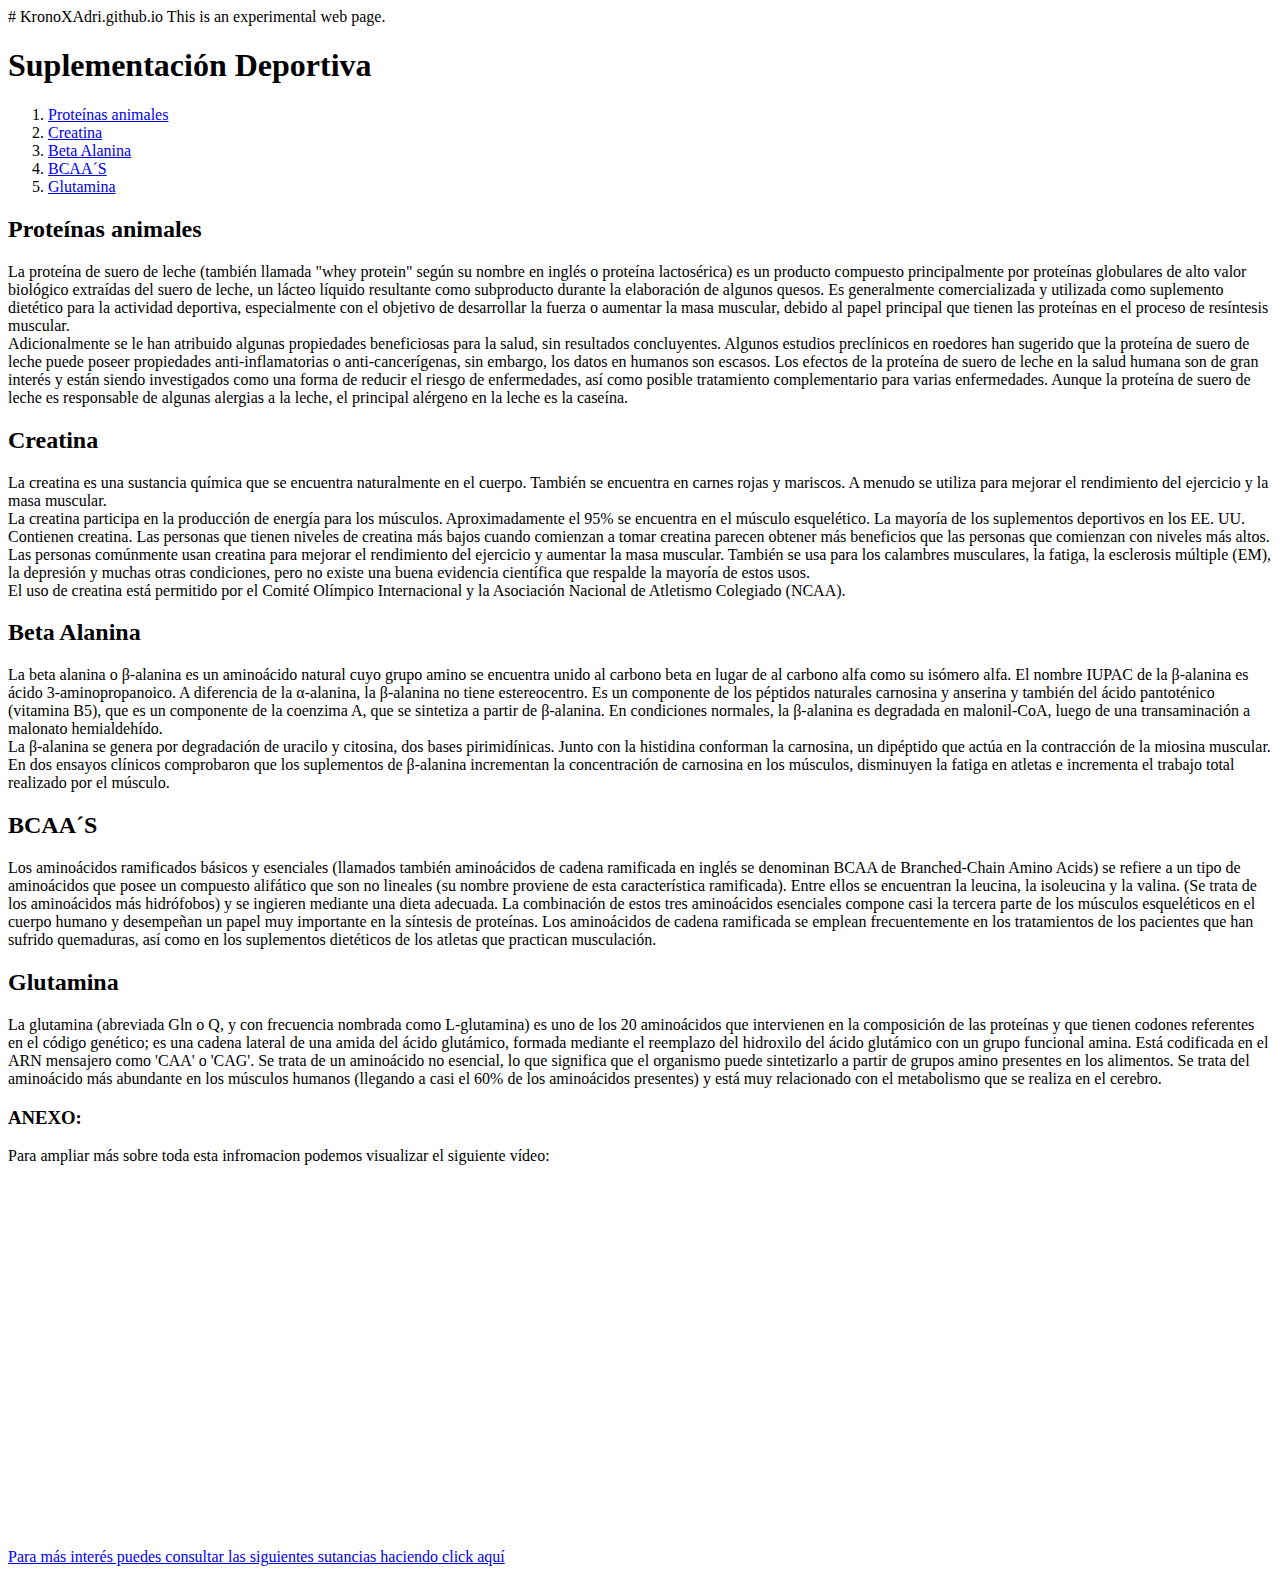
==== index.html @ 8946956f "Cambiamos el readme por el index" ====
# KronoXAdri.github.io
This is an experimental web page.
<!DOCTYPE HTML>
<html>
	<head>
		<title> Analísis De Sustancias Deportivas </title>
		<meta charset="UTF-8">
		<link rel="stylesheet" href="EstilosPagina.css">
	</head>
	<body>
		<header>
			<h1 id="Titulo"> Suplementación Deportiva </h1>
		</header>
		<nav> 
			<ol id="Lista1">
				<li> <a href="#Proteina" id="ProteinaLI"> Proteínas animales </a> </li>
				<li> <a href="#Creatina" id="CreatinaLI"> Creatina </a> </li>
				<li> <a href="#Beta" id="BetaLI"> Beta Alanina </a> </li>
				<li> <a href="#BCAA" id="BCAALI"> BCAA´S </a> </li>
				<li> <a href="#Glutamina" id="GlutaminaLI"> Glutamina </a> </li>
			</ol>
		</nav>
		<section>
			<article>
				<h2 id="Proteina"> Proteínas animales </h2>
				<p> La proteína de suero de leche (también llamada "whey protein" según su nombre en inglés o proteína lactosérica) es un producto compuesto principalmente por proteínas globulares de alto valor biológico extraídas del suero de leche, un lácteo líquido resultante como subproducto durante la elaboración de algunos quesos. Es generalmente comercializada y utilizada como suplemento dietético para la actividad deportiva, especialmente con el objetivo de desarrollar la fuerza o aumentar la masa muscular, debido al papel principal que tienen las proteínas en el proceso de resíntesis muscular. <br>
					Adicionalmente se le han atribuido algunas propiedades beneficiosas para la salud, sin resultados concluyentes. Algunos estudios preclínicos en roedores han sugerido que la proteína de suero de leche puede poseer propiedades anti-inflamatorias o anti-cancerígenas, sin embargo, los datos en humanos son escasos. Los efectos de la proteína de suero de leche en la salud humana son de gran interés y están siendo investigados como una forma de reducir el riesgo de enfermedades, así como posible tratamiento complementario para varias enfermedades. Aunque la proteína de suero de leche es responsable de algunas alergias a la leche, el principal alérgeno en la leche es la caseína. 
				</p>
			</article>
			<article>
				<h2 id="Creatina"> Creatina </h2>
				<p> La creatina es una sustancia química que se encuentra naturalmente en el cuerpo. También se encuentra en carnes rojas y mariscos. A menudo se utiliza para mejorar el rendimiento del ejercicio y la masa muscular. <br>
					La creatina participa en la producción de energía para los músculos. Aproximadamente el 95% se encuentra en el músculo esquelético. La mayoría de los suplementos deportivos en los EE. UU. Contienen creatina. Las personas que tienen niveles de creatina más bajos cuando comienzan a tomar creatina parecen obtener más beneficios que las personas que comienzan con niveles más altos. <br>
					Las personas comúnmente usan creatina para mejorar el rendimiento del ejercicio y aumentar la masa muscular. También se usa para los calambres musculares, la fatiga, la esclerosis múltiple (EM), la depresión y muchas otras condiciones, pero no existe una buena evidencia científica que respalde la mayoría de estos usos. <br>
					El uso de creatina está permitido por el Comité Olímpico Internacional y la Asociación Nacional de Atletismo Colegiado (NCAA).
				</p>
			</article>
			<article> 
				<h2 id="Beta"> Beta Alanina </h2>
				<p> La beta alanina o β-alanina​ es un aminoácido natural cuyo grupo amino se encuentra unido al carbono beta en lugar de al carbono alfa como su isómero alfa. El nombre IUPAC de la β-alanina es ácido 3-aminopropanoico. A diferencia de la α-alanina, la β-alanina no tiene estereocentro. Es un componente de los péptidos naturales carnosina y anserina y también del ácido pantoténico (vitamina B5), que es un componente de la coenzima A, que se sintetiza a partir de β-alanina. En condiciones normales, la β-alanina es degradada en malonil-CoA, luego de una transaminación a malonato hemialdehído. <br>
					La β-alanina se genera por degradación de uracilo y citosina, dos bases pirimidínicas. Junto con la histidina conforman la carnosina, un dipéptido que actúa en la contracción de la miosina muscular. En dos ensayos clínicos comprobaron que los suplementos de β-alanina incrementan la concentración de carnosina en los músculos, disminuyen la fatiga en atletas e incrementa el trabajo total realizado por el músculo.
				</p>
			</article>
			<article class="SuplementacionSana">
				<h2 id="BCAA"> BCAA´S </h2>
				<p>
					Los aminoácidos ramificados básicos y esenciales (llamados también aminoácidos de cadena ramificada en inglés se denominan BCAA de Branched-Chain Amino Acids) se refiere a un tipo de aminoácidos que posee un compuesto alifático que son no lineales (su nombre proviene de esta característica ramificada). Entre ellos se encuentran la leucina, la isoleucina y la valina. (Se trata de los aminoácidos más hidrófobos) y se ingieren mediante una dieta adecuada. La combinación de estos tres aminoácidos esenciales compone casi la tercera parte de los músculos esqueléticos en el cuerpo humano y desempeñan un papel muy importante en la síntesis de proteínas. Los aminoácidos de cadena ramificada se emplean frecuentemente en los tratamientos de los pacientes que han sufrido quemaduras, así como en los suplementos dietéticos de los atletas que practican musculación.
				</p>
			</article>
			<article class="SuplementacionSana">
				<h2 id="Glutamina"> Glutamina </h2>
				<p> 
					La glutamina (abreviada Gln o Q, y con frecuencia nombrada como L-glutamina) es uno de los 20 aminoácidos que intervienen en la composición de las proteínas y que tienen codones referentes en el código genético; es una cadena lateral de una amida del ácido glutámico, formada mediante el reemplazo del hidroxilo del ácido glutámico con un grupo funcional amina. Está codificada en el ARN mensajero como 'CAA' o 'CAG'. Se trata de un aminoácido no esencial, lo que significa que el organismo puede sintetizarlo a partir de grupos amino presentes en los alimentos. Se trata del aminoácido más abundante en los músculos humanos (llegando a casi el 60% de los aminoácidos presentes) y está muy relacionado con el metabolismo que se realiza en el cerebro.
				</p>
			</article>
		</section>
		<article class="Video">
			<div>
			<h3> ANEXO: </h3> 
			<p> Para ampliar más sobre toda esta infromacion podemos visualizar el siguiente vídeo: </p> <br>
			<iframe width=100% height="315" src="https://www.youtube.com/embed/nDbMVp75Ulw" title="YouTube video player" frameborder="0" allow="accelerometer; autoplay; clipboard-write; encrypted-media; gyroscope; picture-in-picture" allowfullscreen> </iframe> 
			</div>
		</article>
		<br>
		<footer>
			<p> <a href="Esteorides.html"> Para más interés puedes consultar las siguientes sutancias haciendo click aquí </a> </p>
		</footer>
	</body>
</html>
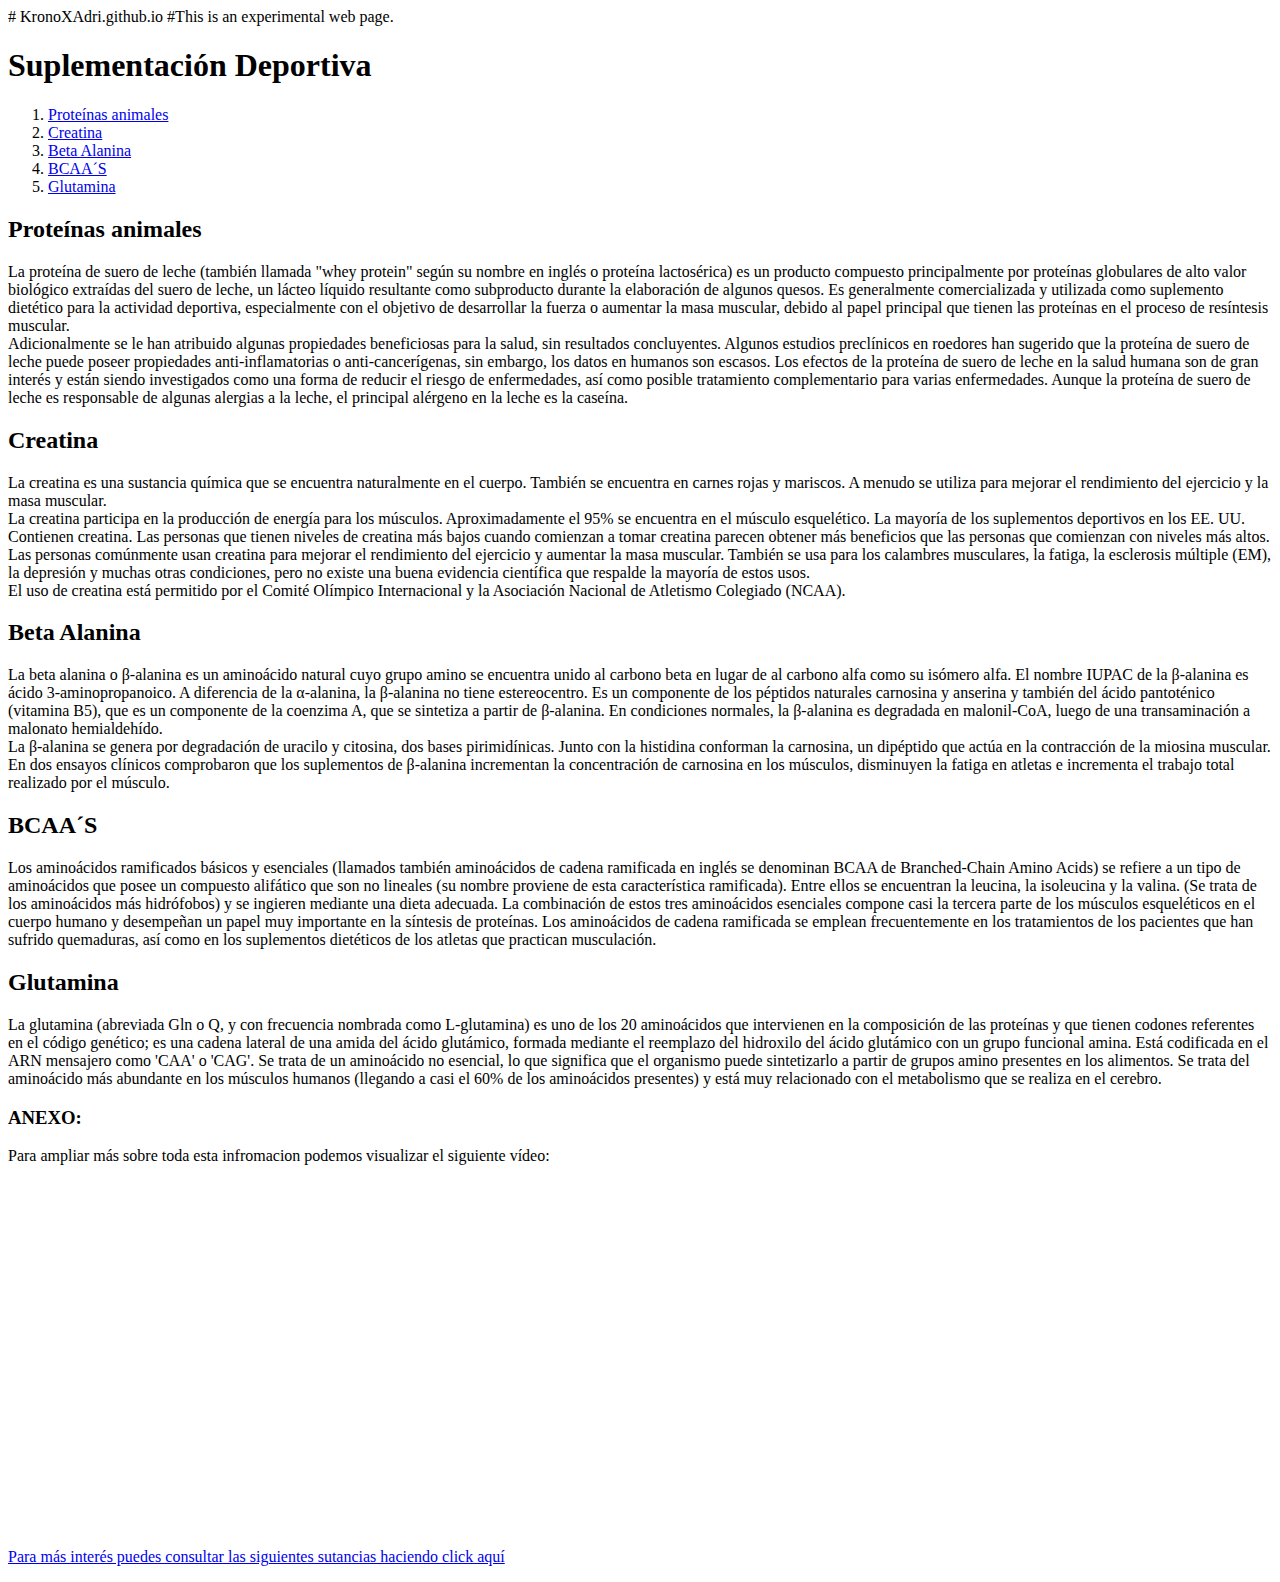
==== commit f02d9610: "Añadimos un comentario en la descripcion" ====
--- a/index.html
+++ b/index.html
@@ -1,5 +1,5 @@
 # KronoXAdri.github.io
-This is an experimental web page.
+#This is an experimental web page.
 <!DOCTYPE HTML>
 <html>
 	<head>
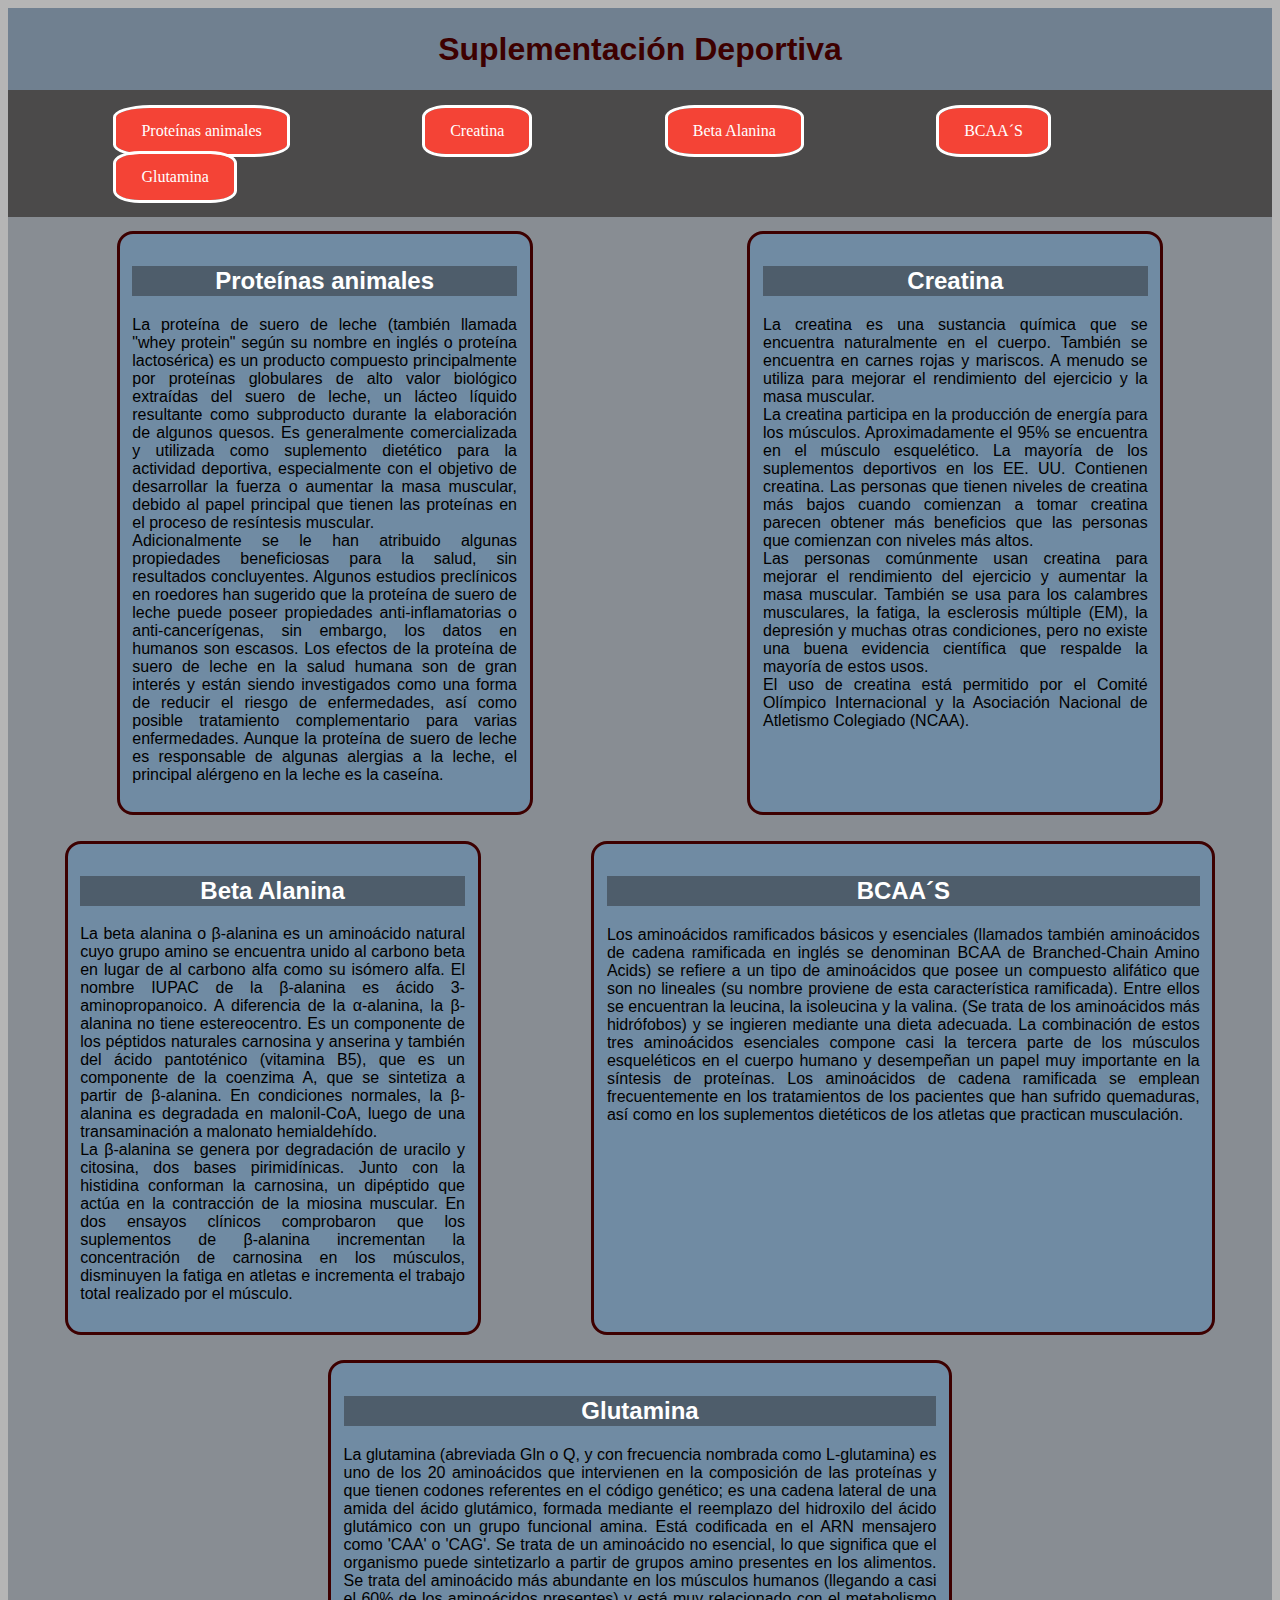
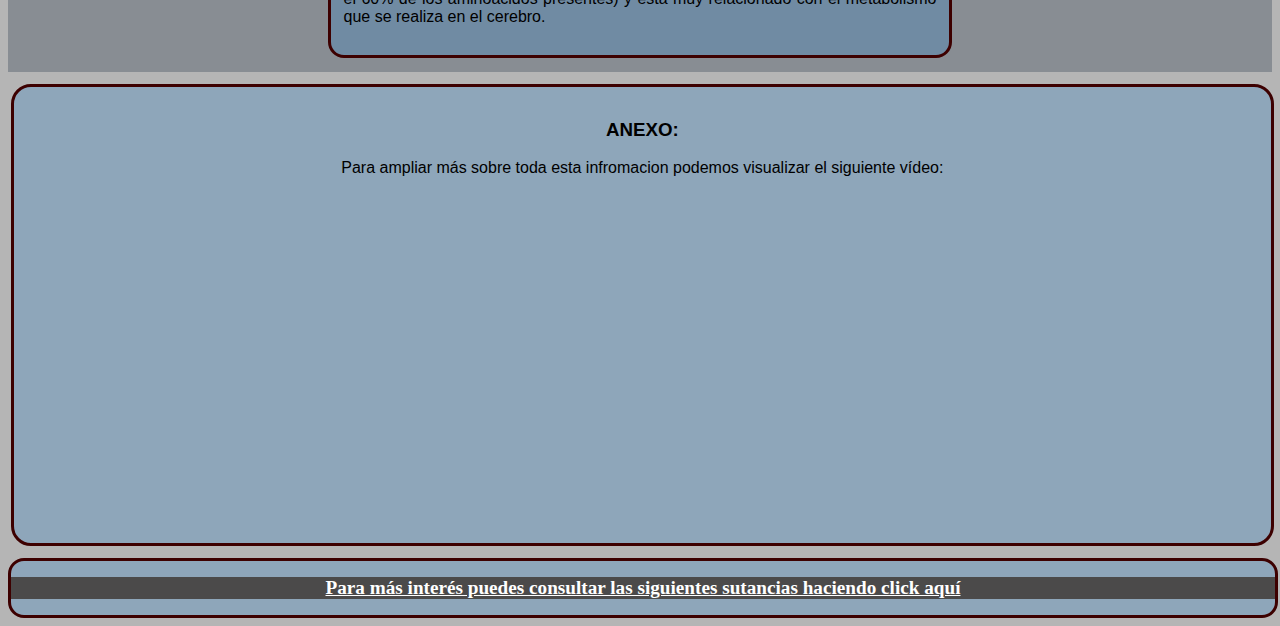
==== commit c9041bd1: "Elimino cabecera" ====
--- a/index.html
+++ b/index.html
@@ -1,5 +1,3 @@
-# KronoXAdri.github.io
-#This is an experimental web page.
 <!DOCTYPE HTML>
 <html>
 	<head>
--- a/EstilosPagina.css
+++ b/EstilosPagina.css
@@ -0,0 +1,133 @@
+body{
+    background-color: rgba(120, 121, 121, 0.548);
+    width: auto;
+}
+
+header{
+    padding: 0.1%;
+    background-color: slategray;
+}
+
+nav{
+    padding: 0.1%;
+    background-color: rgb(75, 74, 74);
+  
+}
+
+#Lista1 ol{
+    display:flex;
+    flex-direction: row;
+    justify-content: space-around;
+    flex-wrap: wrap;
+}
+
+#Lista1 li{
+    display: inline;
+    list-style-type: none;
+    padding: 0% 5.5%;
+}
+
+#Lista1 a:hover {
+    background-color: #3f130f;
+    padding: 14px 25px;
+    text-align: center;
+    text-decoration: none;
+    display: inline-block;
+    font-size: 140%;
+}
+
+#Lista1 a{
+    color: white;
+    font-family: Georgia, 'Times New Roman', Times, serif;
+    border-radius: 20%;
+}
+
+li a:link {
+    background-color: #f44336;
+    padding: 14px 25px;
+    text-align: center;
+    text-decoration: none;
+    display: inline-block;
+    outline-style: solid;
+    outline-color: white;
+}
+
+section{
+    padding: 0.1% ;
+    background-color: rgba(76, 89, 102, 0.432);
+    display: flex;
+    justify-content: space-around;
+    flex-wrap: wrap;
+    
+}
+
+article{
+    font-family: Verdana, Geneva, Tahoma, sans-serif;
+    display: inline-block;
+    margin: 1% 0.2%;
+    padding: 1%;
+    background-color: rgba(65, 137, 196, 0.336);
+    text-align: justify;
+    width: 30.5%;
+    border: #3D0000;
+    border-style: solid;
+    border-radius: 1em;   
+}
+
+h1{
+    text-align: center;
+    color: #3D0000;
+    font-family: Arial, Helvetica, sans-serif;
+
+}
+
+article h2{
+    padding: 0.2%;
+    background-color: rgba(37, 35, 35, 0.445);
+    text-align: center;
+    color: #ffffff;
+    text-align: center;
+}
+
+div{
+    text-align: center;
+}
+
+.SuplementacionSana{
+    width: 47%;
+
+}
+
+article.Video{
+    width: 97.5%;
+    border-width: 100%;
+    border-style: solid;
+    border-radius: 20px;
+    background-color: rgba(65, 137, 196, 0.336);
+}
+ footer{
+    border: #3D0000;
+    border-style: solid;
+    border-radius: 1em;   
+    width: 100%;
+    background-color: rgba(65, 137, 196, 0.336);
+    text-align: center;
+    background-image: url(image/jeringa.jpg);
+    background-size: 4%;
+ }
+
+footer p{
+    background-color: rgb(75, 74, 74);
+}
+ 
+footer a{
+    font-size: 120%;
+    color: white;
+    font-weight: bolder;
+ }
+
+
+footer a:hover{
+    font-size: 150%;
+    background-color: rgb(19, 18, 18);
+}
